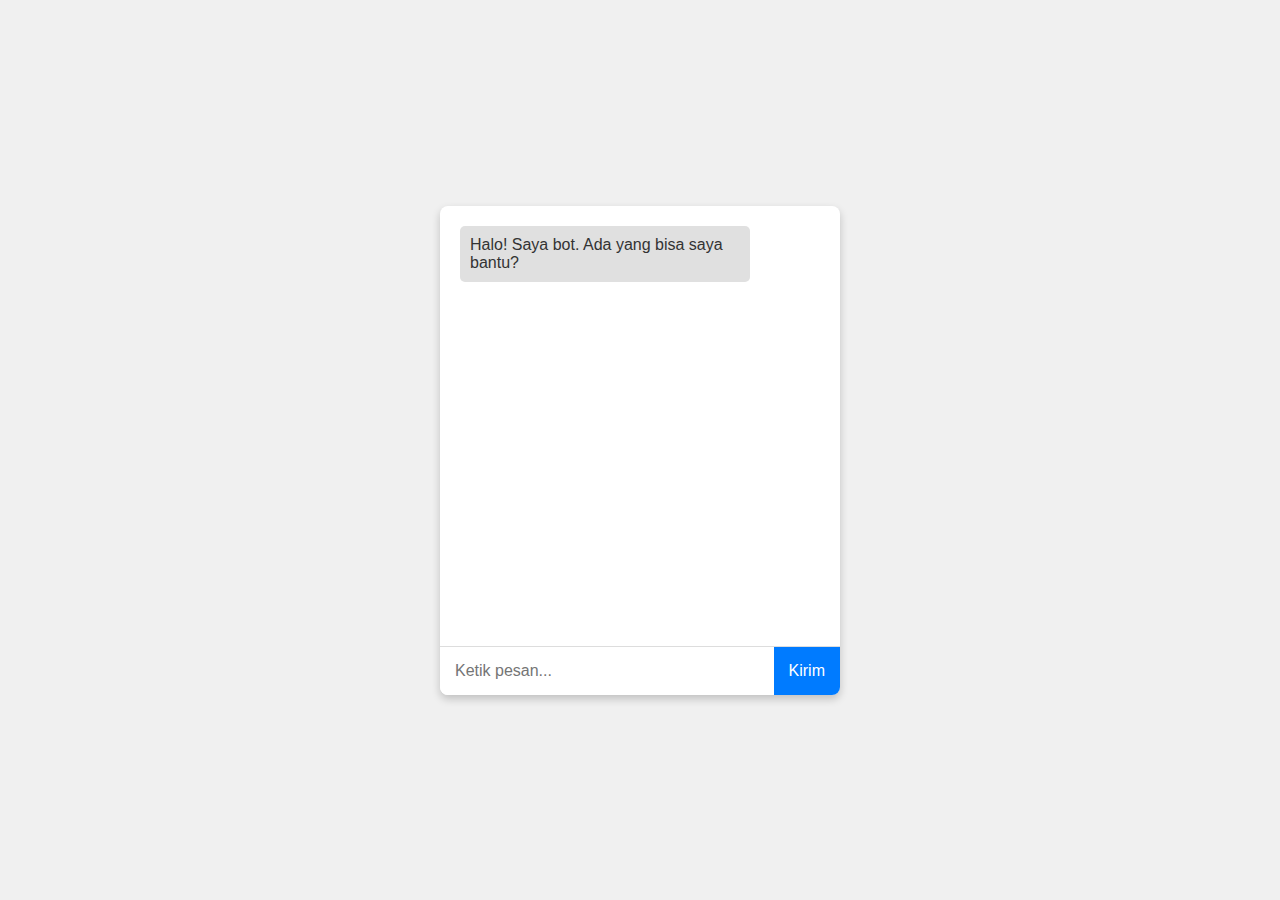
==== index.html @ eca8b104 "Add files via upload" ====
<!DOCTYPE html>
<html lang="id">
<head>
    <meta charset="UTF-8">
    <meta name="viewport" content="width=device-width, initial-scale=1.0">
    <link rel="stylesheet" href="styles.css">
    <title>Chat AI Raka</title>
</head>
<body>
    <div class="chat-container">
        <div class="chat-box" id="chat-box">
            <div class="message bot-message">Halo! Saya bot. Ada yang bisa saya bantu?</div>
        </div>
        <div class="input-container">
            <input type="text" id="user-input" placeholder="Ketik pesan..." />
            <button onclick="sendMessage()">Kirim</button>
        </div>
        
    <script src="script.js"></script>
</body>
</html>
---- styles.css ----
/* Gaya untuk tampilan chatbot */
   body {
    font-family: Arial, sans-serif;
    display: flex;
    justify-content: center;
    align-items: center;
    height: 100vh;
    margin: 0;
    background-color: #f0f0f0;
}

.chat-container {
    width: 400px;
    max-width: 100%;
    background-color: #fff;
    border-radius: 8px;
    box-shadow: 0px 4px 8px rgba(0, 0, 0, 0.2);
    display: flex;
    flex-direction: column;
    overflow: hidden;
}

.chat-box {
    padding: 20px;
    height: 400px;
    overflow-y: auto;
    display: flex;
    flex-direction: column;
    gap: 10px;
}

.message {
    padding: 10px;
    border-radius: 5px;
    max-width: 75%;
}

.user-message {
    align-self: flex-end;
    background-color: #007bff;
    color: #fff;
}

.bot-message {
    align-self: flex-start;
    background-color: #e0e0e0;
    color: #333;
}

.input-container {
    display: flex;
    border-top: 1px solid #ddd;
}

.input-container input {
    flex: 1;
    padding: 15px;
    border: none;
    outline: none;
    font-size: 16px;
}

.input-container button {
    padding: 15px;
    background-color: #007bff;
    color: #fff;
    border: none;
    cursor: pointer;
    font-size: 16px;
}

.input-container button:hover {
    background-color: #0056b3;
}
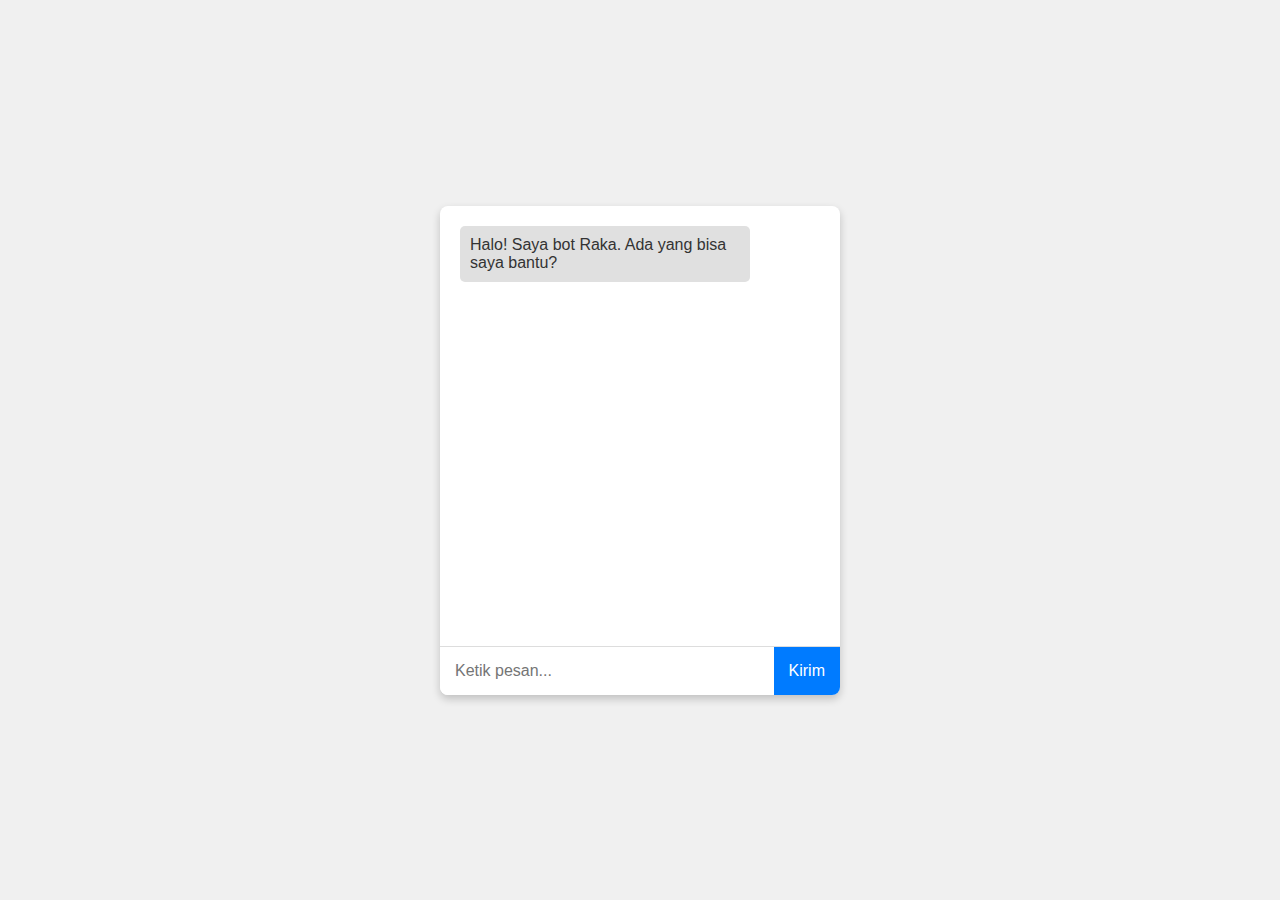
==== commit 7a665da5: "Update index.html" ====
--- a/index.html
+++ b/index.html
@@ -9,7 +9,7 @@
 <body>
     <div class="chat-container">
         <div class="chat-box" id="chat-box">
-            <div class="message bot-message">Halo! Saya bot. Ada yang bisa saya bantu?</div>
+            <div class="message bot-message">Halo! Saya bot Raka. Ada yang bisa saya bantu?</div>
         </div>
         <div class="input-container">
             <input type="text" id="user-input" placeholder="Ketik pesan..." />
